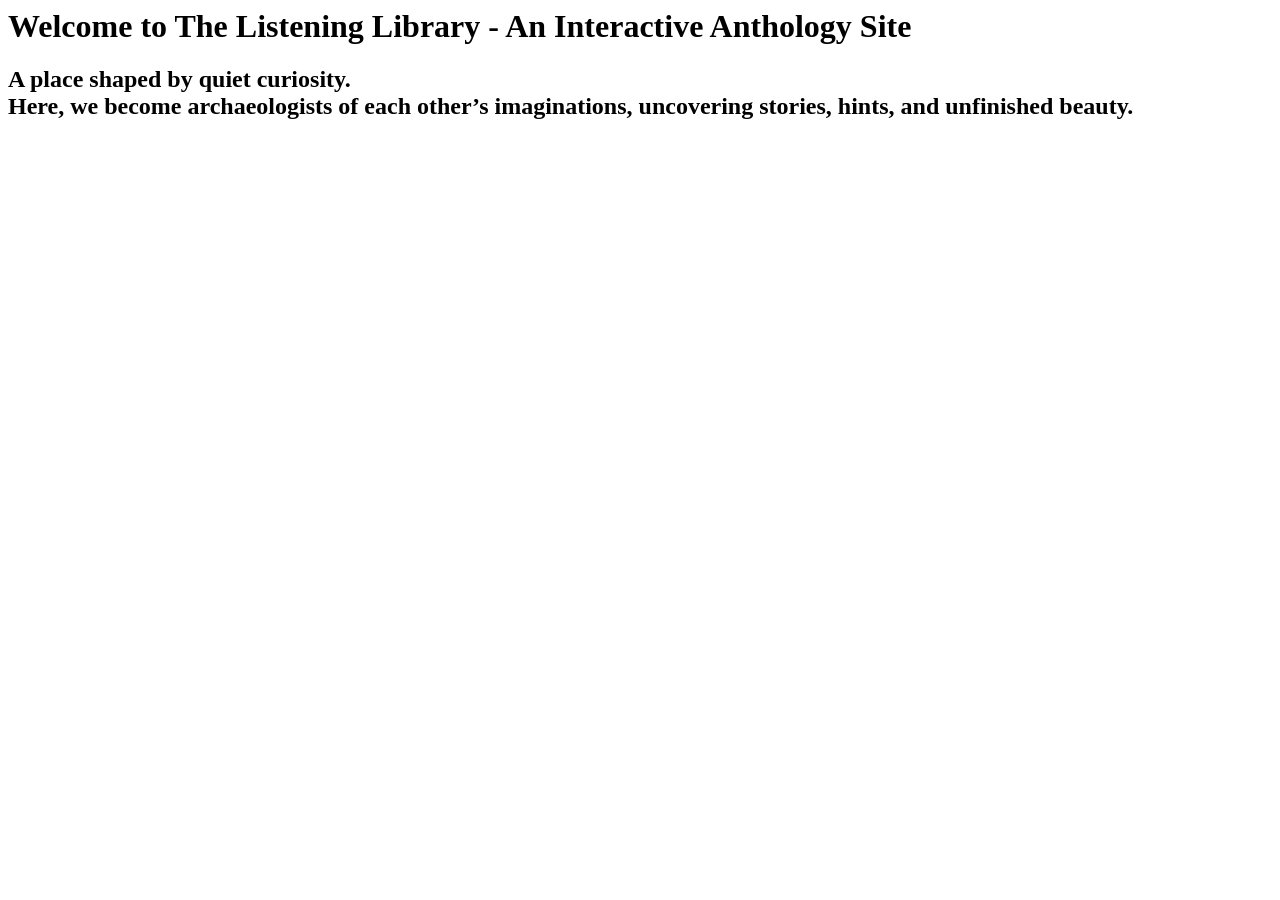
==== index.html @ b1a112ea "Update index.html" ====
<! DOCTYPE html>
<html lang="en">
<head>
  <meta charset="UTF-8">
  <meta name="viewport" content="width=device-width, initial-scale=1.0">
  <meta name="description" content="A Story Anthology Site.">
</head>
  
<body>
  <h1>Welcome to The Listening Library - An Interactive Anthology Site</h1>
  <h2>A place shaped by quiet curiosity.<br>Here, we become archaeologists of each other’s imaginations, uncovering stories, hints, and unfinished beauty.</h2>

</body>
</html>
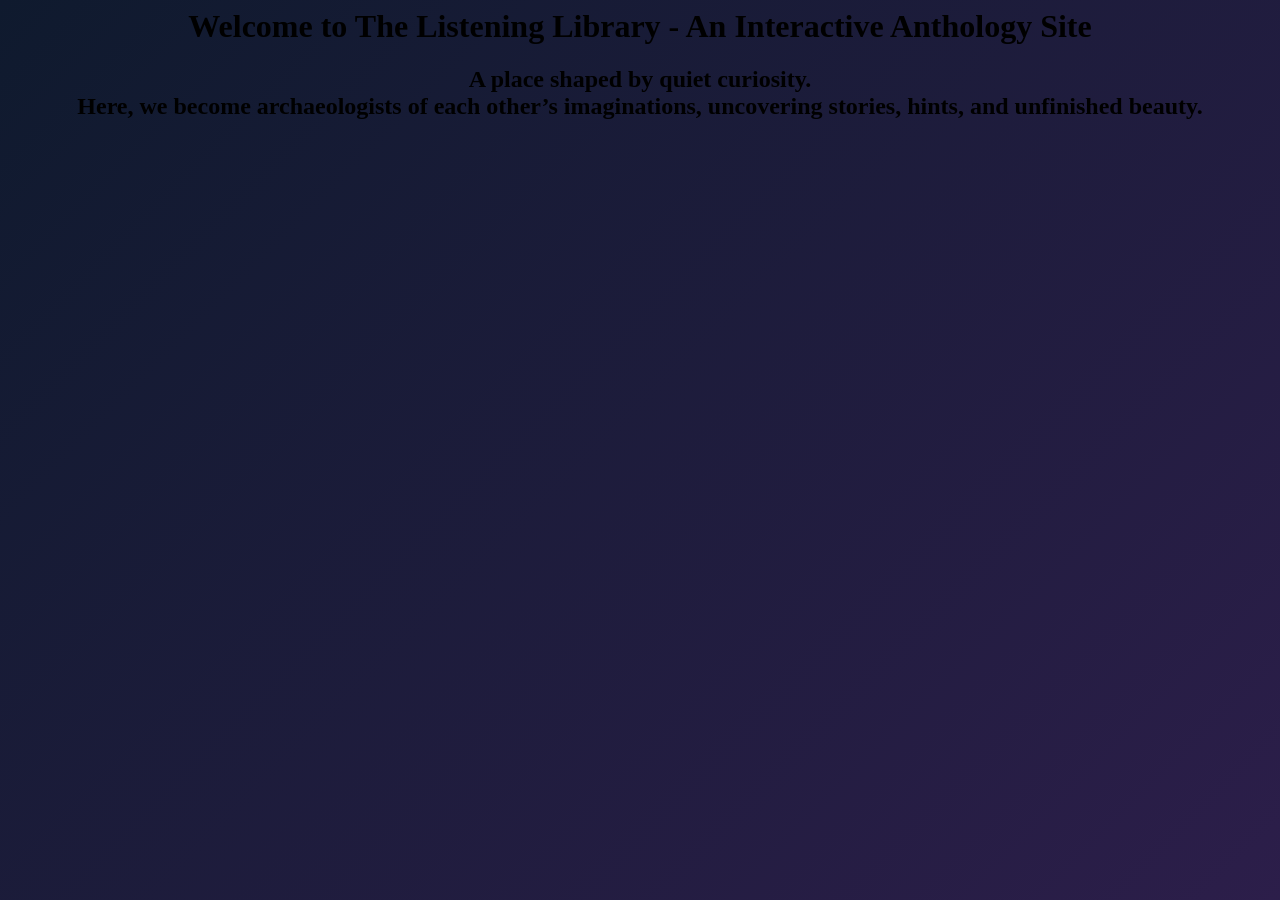
==== commit 19c4a2cc: "Add stylesheet link to index.html" ====
--- a/index.html
+++ b/index.html
@@ -4,6 +4,7 @@
   <meta charset="UTF-8">
   <meta name="viewport" content="width=device-width, initial-scale=1.0">
   <meta name="description" content="A Story Anthology Site.">
+  <link rel="stylesheet" href="index.css">
 </head>
   
 <body>
--- a/index.css
+++ b/index.css
@@ -0,0 +1,12 @@
+body {
+  background: linear-gradient(135deg, #0F1A2E, #2C1E4A);
+  text-align: center;
+}
+
+h1 (
+text-align: center;
+)
+
+h2 (
+text-align: center;
+)
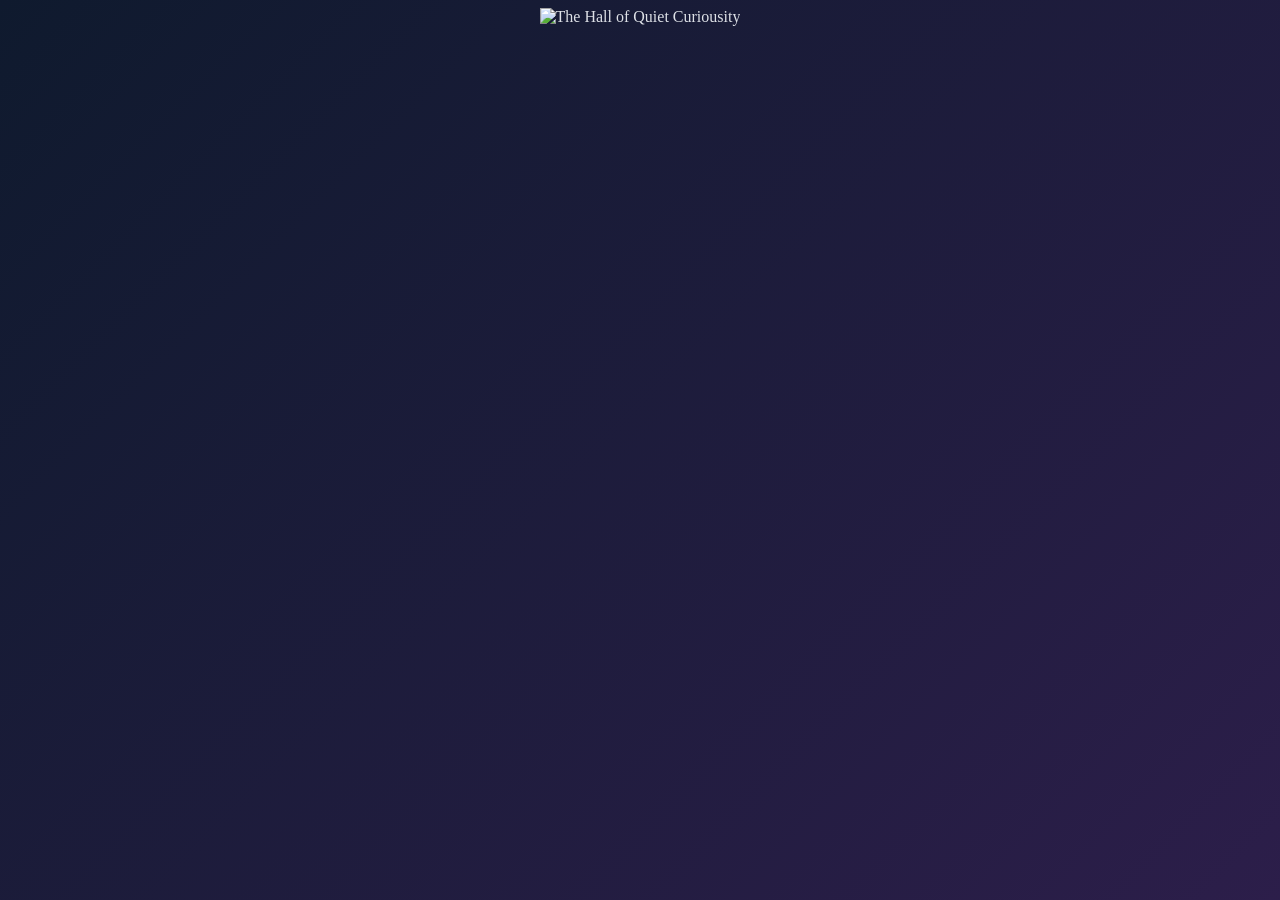
==== commit 16cce7bd: "Update index.html" ====
--- a/index.html
+++ b/index.html
@@ -8,8 +8,7 @@
 </head>
   
 <body>
-  <h1>Welcome to The Listening Library - An Interactive Anthology Site</h1>
-  <h2>A place shaped by quiet curiosity.<br>Here, we become archaeologists of each other’s imaginations, uncovering stories, hints, and unfinished beauty.</h2>
+  <img src="images/the-hall-of-quiet-curiousity.png" alt="The Hall of Quiet Curiousity">
 
 </body>
 </html>
--- a/index.css
+++ b/index.css
@@ -1,12 +1,9 @@
 body {
   background: linear-gradient(135deg, #0F1A2E, #2C1E4A);
   text-align: center;
+  color: #DDE0E6;
 }
 
-h1 (
-text-align: center;
-)
-
-h2 (
-text-align: center;
-)
+h1 {
+  color: #D9C27A
+}
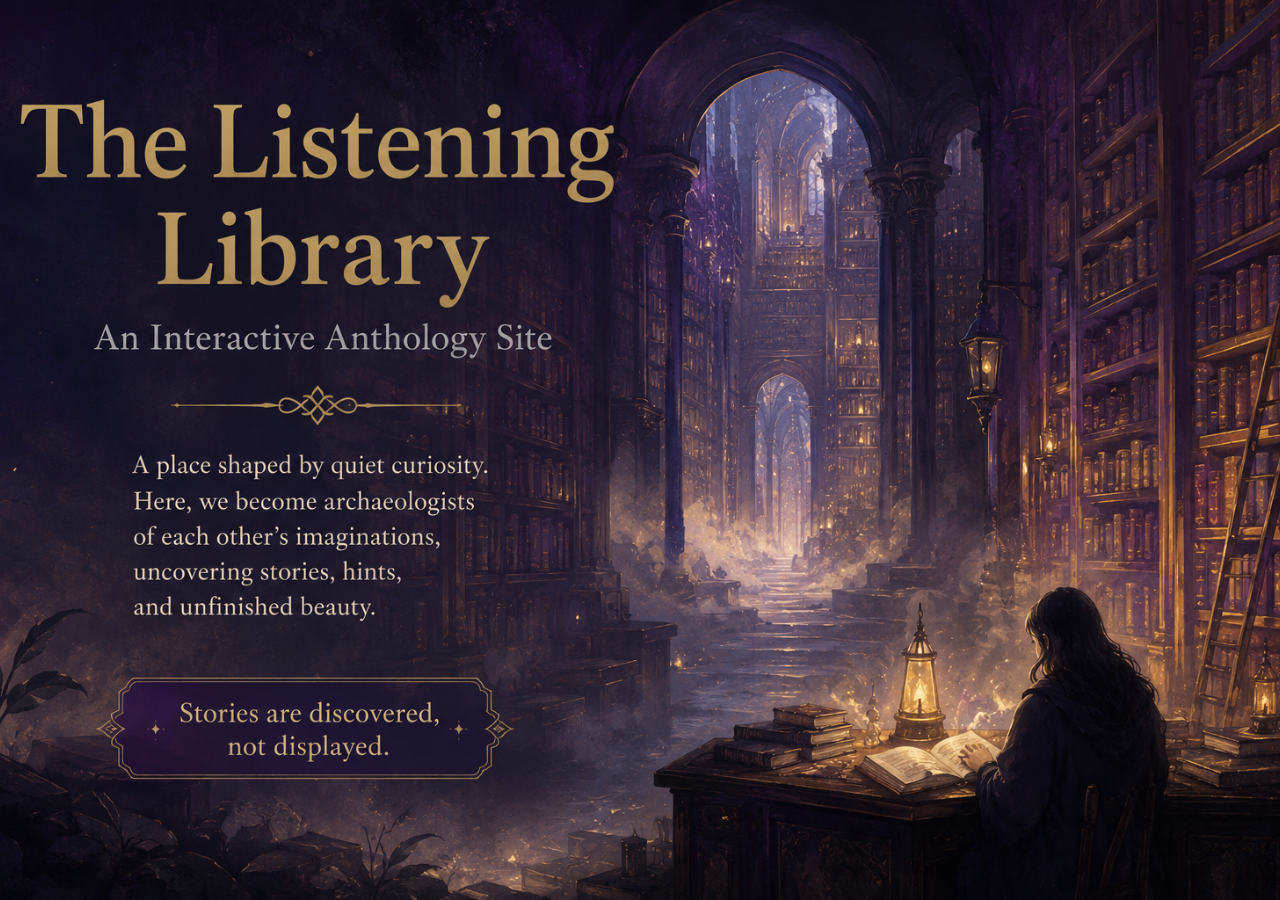
==== commit 2f15ac1c: "Update index.html" ====
--- a/index.html
+++ b/index.html
@@ -8,7 +8,6 @@
 </head>
   
 <body>
-  <img src="images/the-hall-of-quiet-curiousity.png" alt="The Hall of Quiet Curiousity">
 
 </body>
 </html>
--- a/index.css
+++ b/index.css
@@ -1,7 +1,10 @@
 body {
-  background: linear-gradient(135deg, #0F1A2E, #2C1E4A);
+  background-image: url('images/the-hall-of-quiet-curiousity.png');
+  background-size: cover;
+  background-position: center;
+  background-repeat: no-repeat;
+  color: #DDE0E6;
   text-align: center;
-  color: #DDE0E6;
 }
 
 h1 {
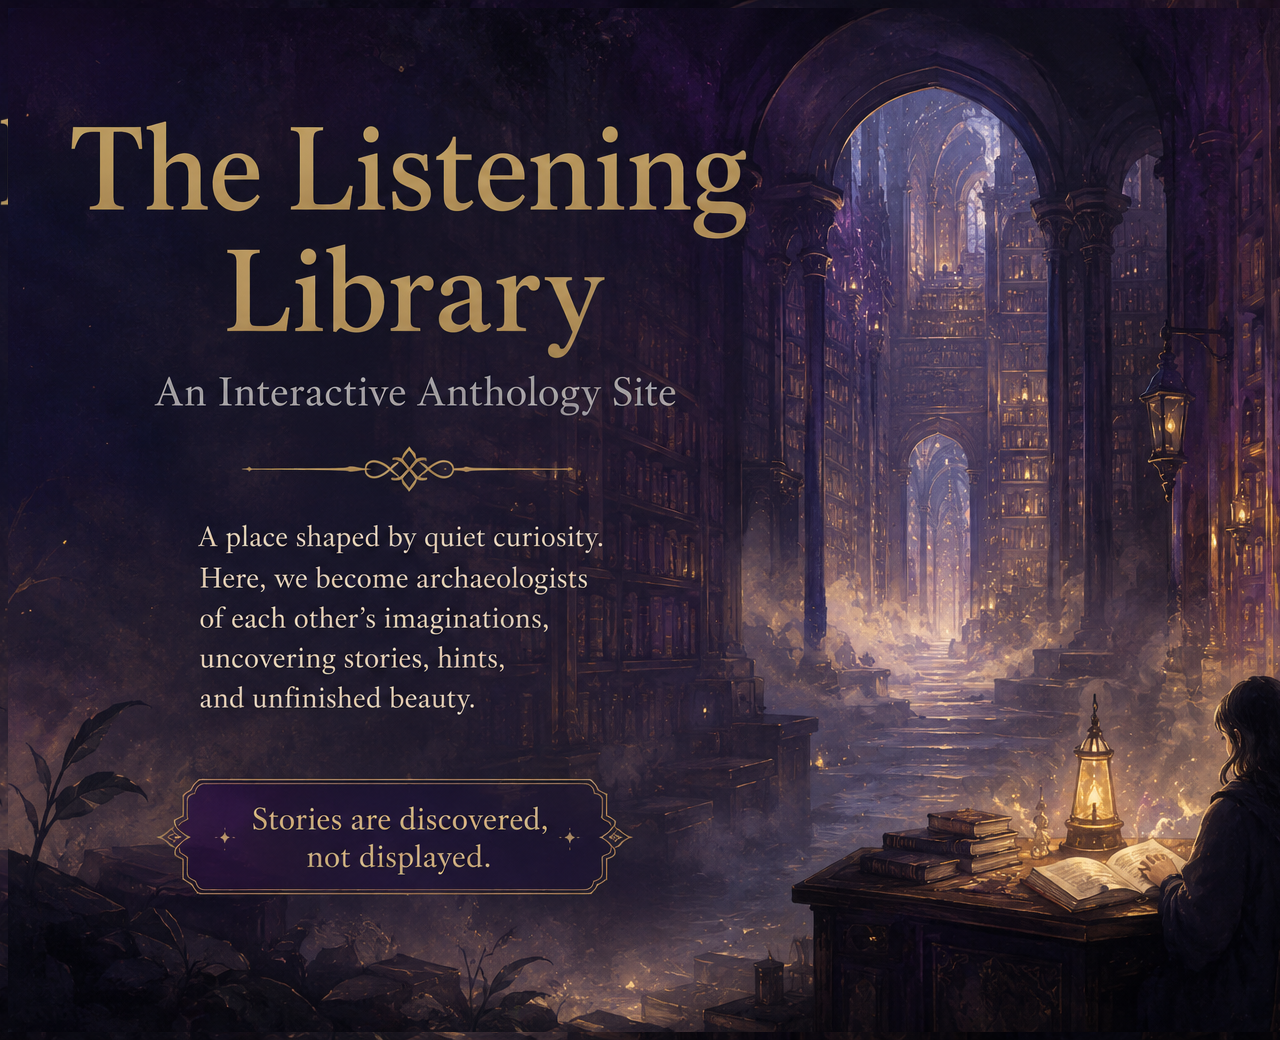
==== commit 7d6a80d8: "Update index.html" ====
--- a/index.html
+++ b/index.html
@@ -8,6 +8,7 @@
 </head>
   
 <body>
-
+  <img src="images/the-hall-of-quiet-curiousity.png" alt="The Hall of Quiet Curiosity">
+  
 </body>
 </html>
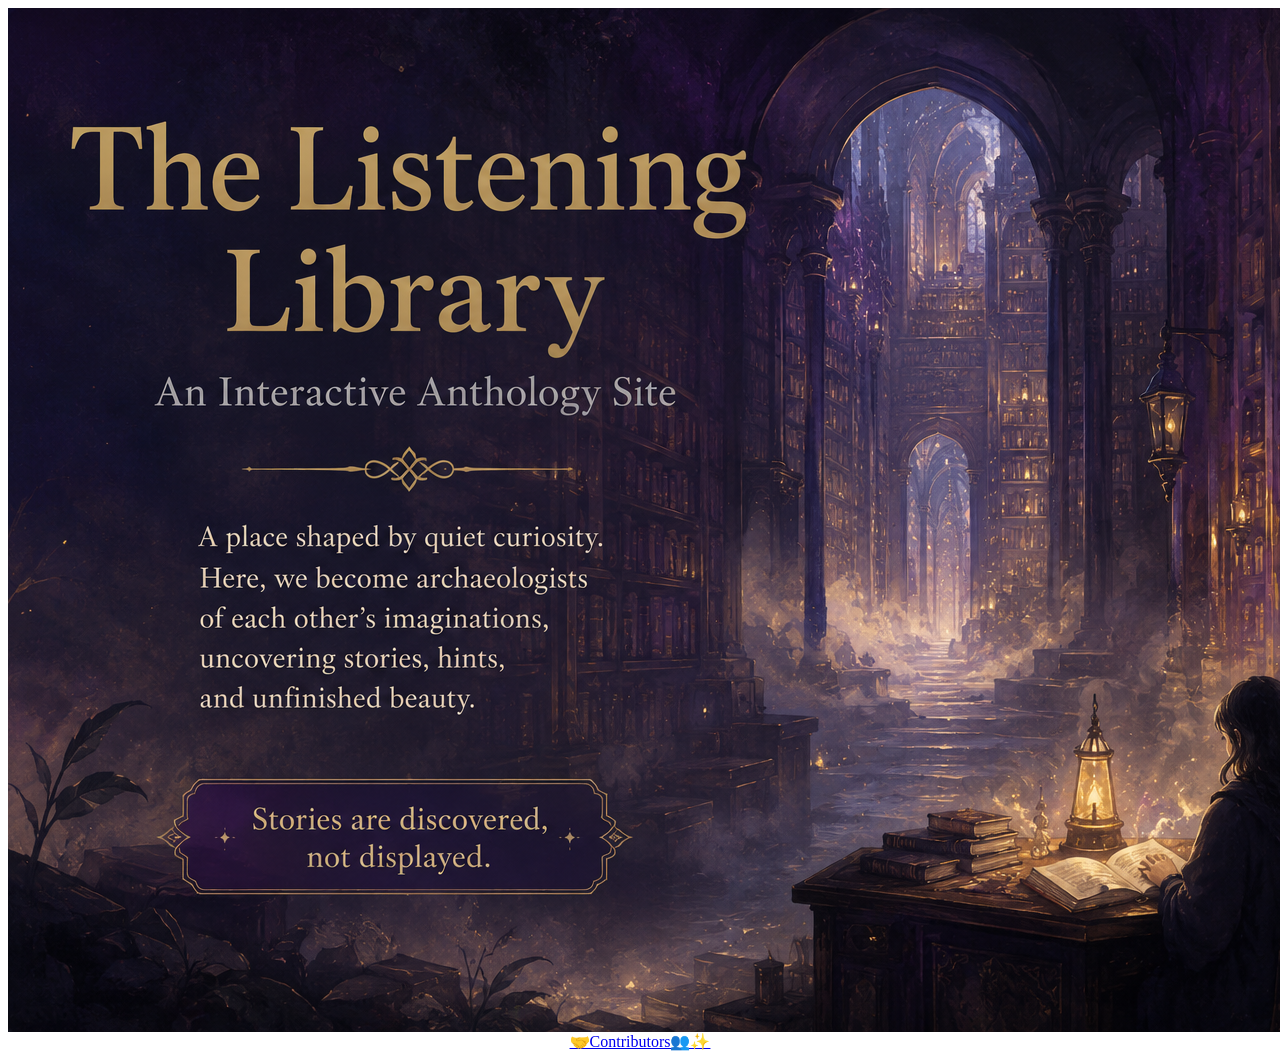
==== commit c11c1a80: "Add link to contributors page in index.html" ====
--- a/index.html
+++ b/index.html
@@ -9,6 +9,6 @@
   
 <body>
   <img src="images/the-hall-of-quiet-curiousity.png" alt="The Hall of Quiet Curiosity">
-  
+  <a href="pages/contributors.html">🤝Contributors👥✨</a>
 </body>
 </html>
--- a/index.css
+++ b/index.css
@@ -1,12 +1,4 @@
 body {
-  background-image: url('images/the-hall-of-quiet-curiousity.png');
-  background-size: cover;
-  background-position: center;
-  background-repeat: no-repeat;
-  color: #DDE0E6;
   text-align: center;
 }
 
-h1 {
-  color: #D9C27A
-}
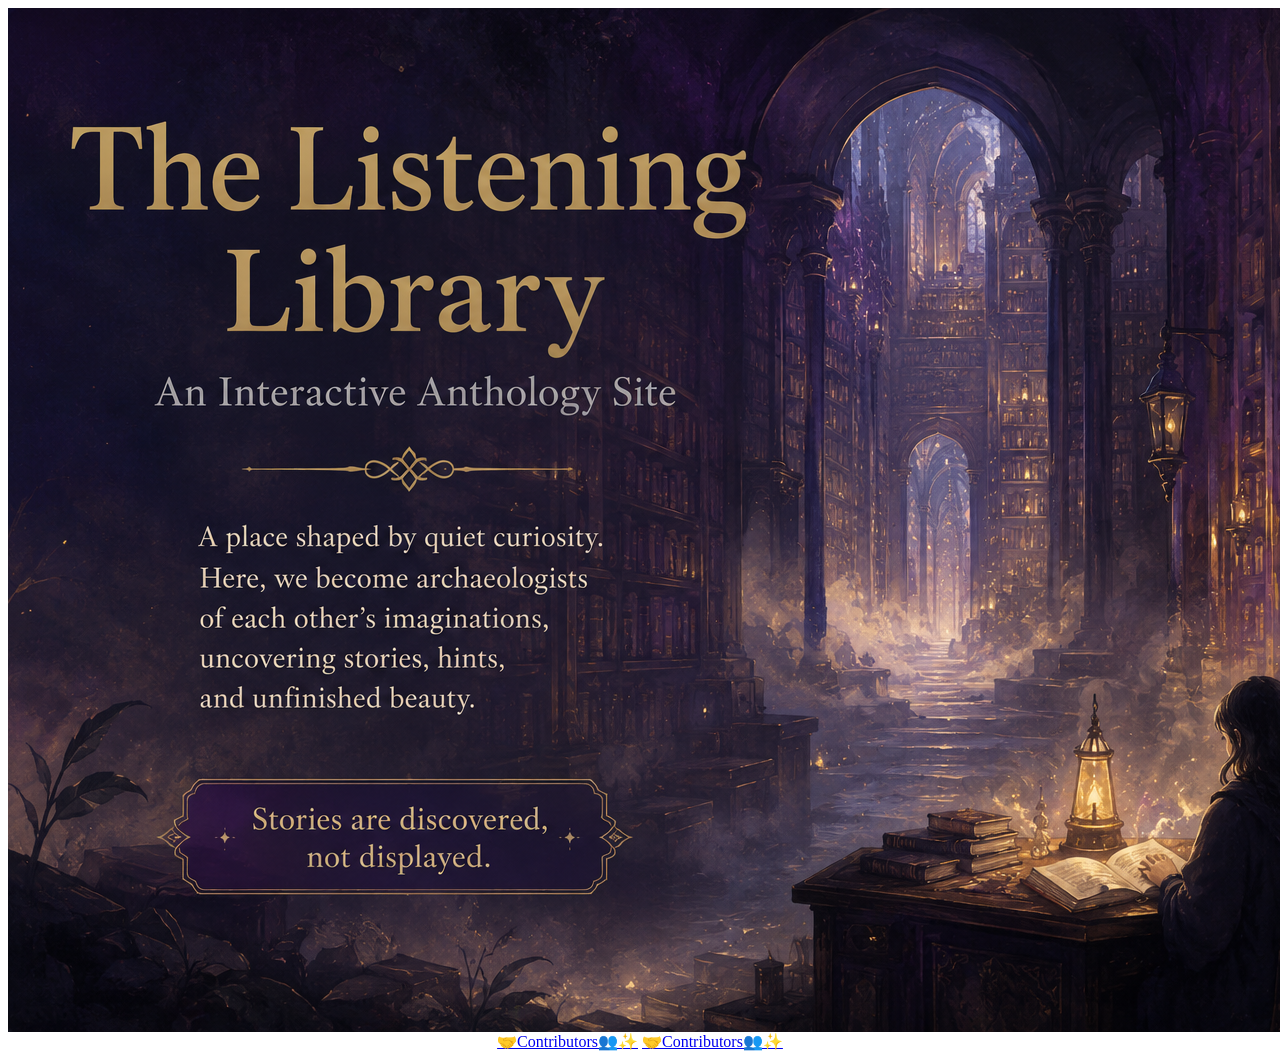
==== commit c1e6b66e: "Update index.html" ====
--- a/index.html
+++ b/index.html
@@ -10,5 +10,6 @@
 <body>
   <img src="images/the-hall-of-quiet-curiousity.png" alt="The Hall of Quiet Curiosity">
   <a href="pages/contributors.html">🤝Contributors👥✨</a>
+  <a href="pages/librarians/lira.html">🤝Contributors👥✨</a>
 </body>
 </html>
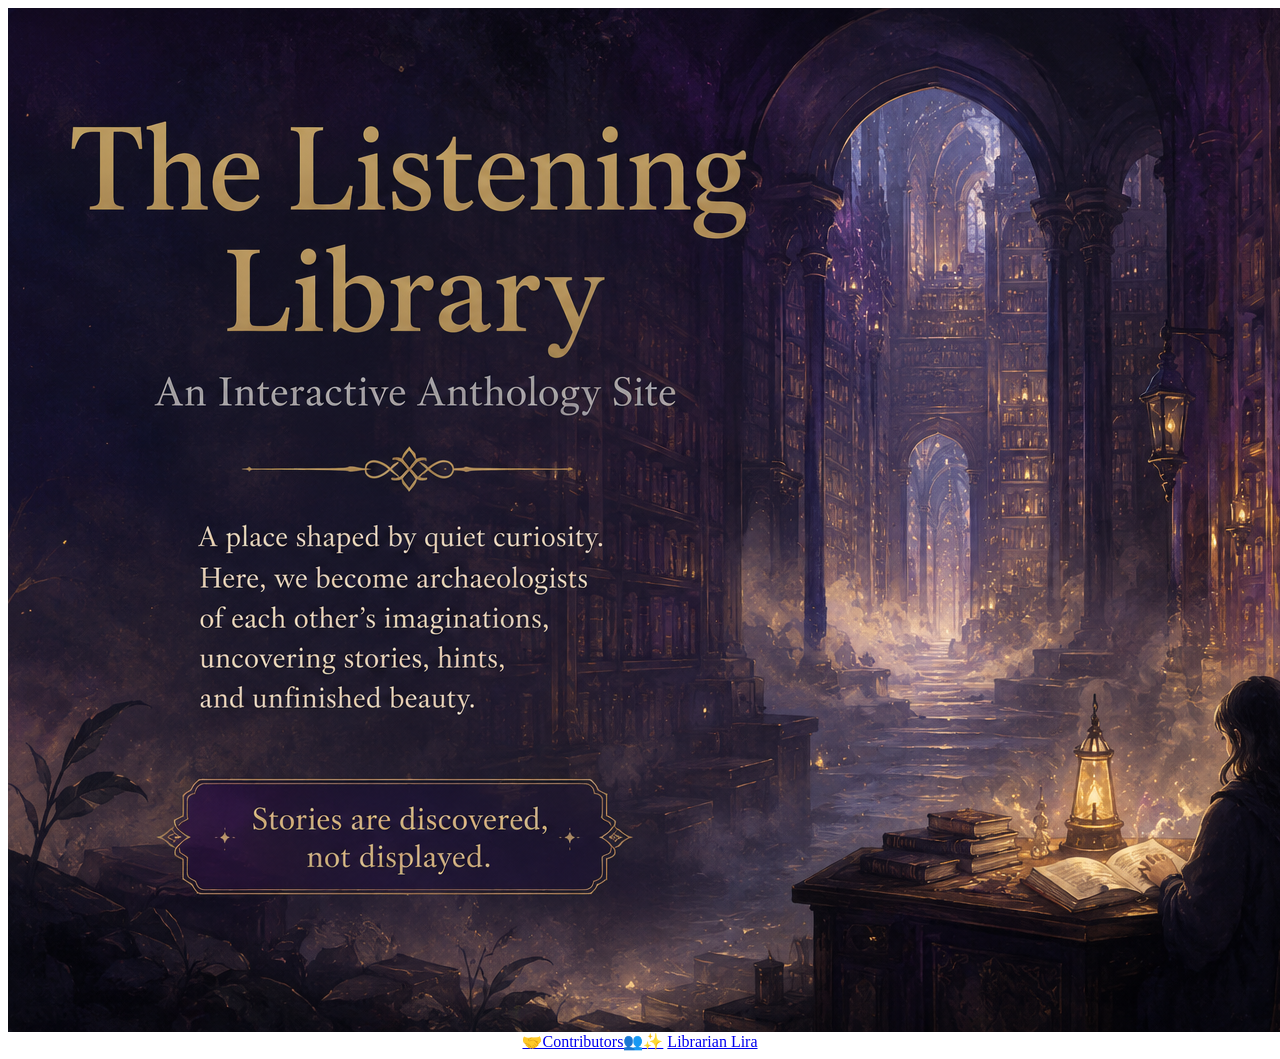
==== commit a1accc5e: "Update index.html" ====
--- a/index.html
+++ b/index.html
@@ -10,6 +10,6 @@
 <body>
   <img src="images/the-hall-of-quiet-curiousity.png" alt="The Hall of Quiet Curiosity">
   <a href="pages/contributors.html">🤝Contributors👥✨</a>
-  <a href="pages/librarians/lira.html">🤝Contributors👥✨</a>
+  <a href="pages/librarians/lira.html">Librarian Lira</a>
 </body>
 </html>
